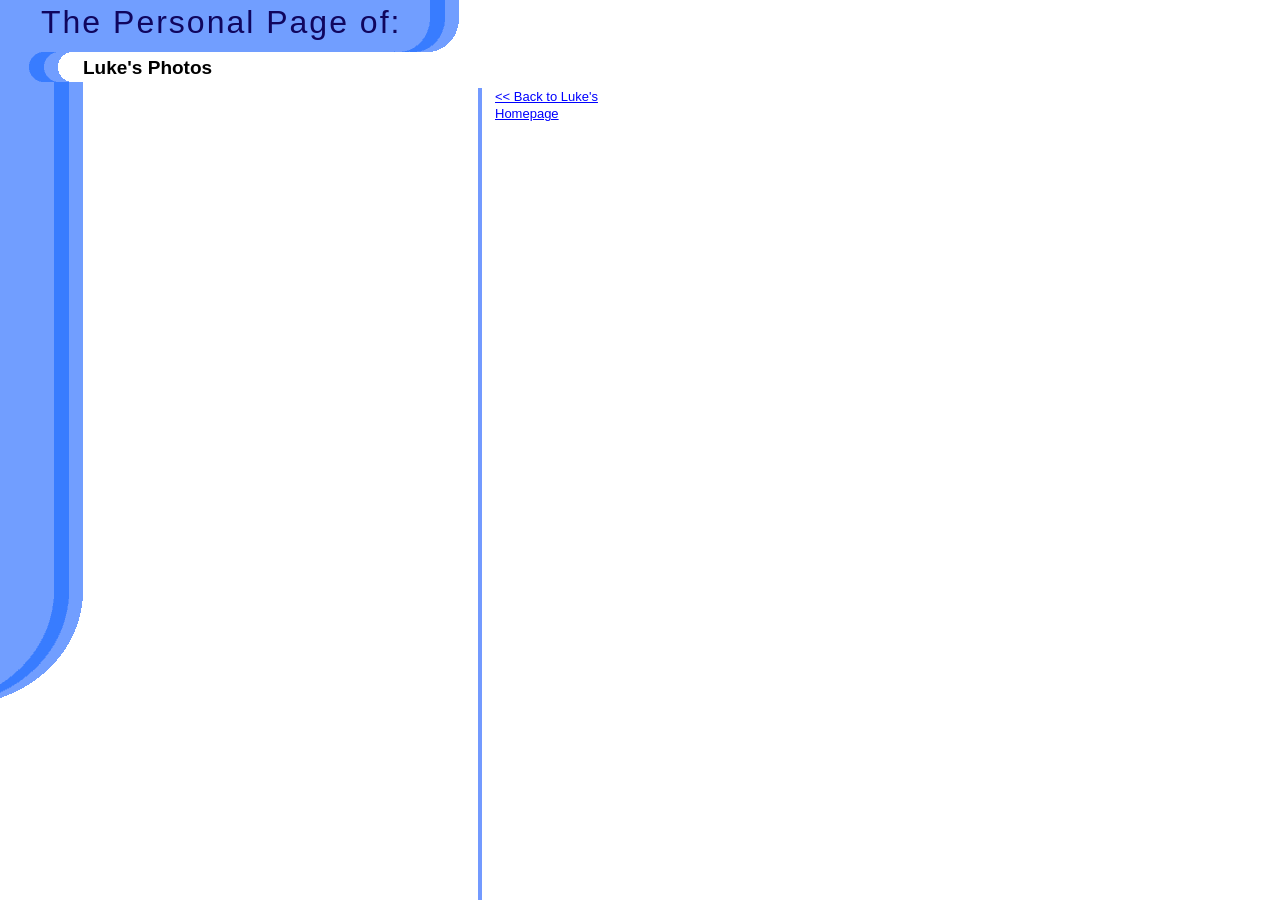
==== photos.html @ f8b5c90f "Adding new blog post" ====
<!doctype html>
<html lang="en">
<head>
  <meta charset="utf-8">
  <meta name="viewport" content="width=device-width, initial-scale=1">
  <title>Photos | Luke's Homepage</title>
  <link rel="stylesheet" href="style.css">
</head>
<body>
  <header>
    <h1>The Personal Page of:</h1>
    <h2>Luke's Photos</h2>
  </header>
  <div class="page-columns">
    <main aria-label="Photo collection"></main>
    <aside aria-label="Navigation">
      <a href="index.html">&lt;&lt; Back to Luke's Homepage</a>
    </aside>
  </div>
</body>
</html>
---- style.css ----
/* The original border stays at its native size, just like a 90s background GIF. */
html {
  min-height: 100%;
  background: #fff url("personalb.gif") no-repeat left top;
}

body {
  margin: 0;
  min-height: 100vh;
  display: flex;
  flex-direction: column;
  color: #000;
  font: 13px/17px Arial, Helvetica, sans-serif;
}

h1, h3 {
  color: #10065e;
  font-family: "Century Gothic", "Trebuchet MS", sans-serif;
  font-weight: normal;
}

h1 {
  margin: 0 0 0 41px;
  height: 50px;
  font-size: 32px;
  line-height: 44px;
  letter-spacing: 2px;
  white-space: nowrap;
}

h2 {
  margin: 5px 0 8px 83px;
  font-size: 19px;
  line-height: 25px;
}

h3 {
  margin: 0 0 4px;
  font-size: 19px;
  line-height: 23px;
  letter-spacing: .4px;
}

p { margin: 0; }
a { color: #00f; }
a:visited { color: #551a8b; }
a:focus-visible { outline: 2px dotted #10065e; outline-offset: 3px; }

.page-columns {
  flex: 1;
  display: grid;
  grid-template-columns: 395px 170px;
  margin-left: 83px;
  min-height: 0;
}

main { min-width: 0; }
.introduction { padding: 0 22px 10px; }
.about-row { display: flex; gap: 23px; }
figure { flex: 0 0 124px; margin: 3px 0 0; }
.portrait {
  display: block;
  width: 120px;
  height: 164px;
  margin-left: 4px;
}
figcaption { margin-top: 7px; text-align: center; }
.email-link {
  color: #10065e;
  font: bold 19px/24px "Century Gothic", "Trebuchet MS", sans-serif;
  text-decoration: none;
  white-space: nowrap;
}
.about-copy { flex: 1; }
.hello-neko { vertical-align: middle; image-rendering: pixelated; }
.corner-character {
  position: fixed;
  left: 0;
  bottom: 0;
  z-index: 2;
  pointer-events: none;
  image-rendering: pixelated;
}
.toad-lane {
  position: fixed;
  inset: auto 0 0;
  height: 30px;
  overflow: hidden;
  pointer-events: none;
  z-index: 3;
}
#scrolling-toad {
  position: absolute;
  left: 0;
  bottom: 0;
  transform: translateX(100vw);
  image-rendering: pixelated;
  will-change: transform;
}
.hobbies { margin-top: 12px; }
.blog-posts { border-top: 4px solid #739aff; padding: 17px 10px 0 22px; }
.blog-list { margin: 7px 0 0; padding-left: 17px; }
.blog-list li { margin-bottom: 8px; }
.post-date { color: #555; font-size: 11px; }
.blog-article { padding: 0 22px 24px; }
.blog-article p { margin-top: 16px; }
.blog-article .post-date { margin-top: 0; }
.blog-article h3 { margin-top: 20px; }
.blog-article .back-link { margin-top: 24px; }
aside { border-left: 4px solid #739aff; padding-left: 13px; }
aside h3 { white-space: nowrap; }
.site-nav { margin-bottom: 16px; }
.post-content h1, .post-content h2 {
  margin: 20px 0 8px;
  height: auto;
  font: normal 21px/1.3 "Century Gothic", "Trebuchet MS", sans-serif;
  color: #10065e;
  letter-spacing: normal;
  white-space: normal;
}
.post-content h2 { font-size: 19px; }
.post-content img { max-width: 100%; height: auto; }
.post-content pre { overflow-x: auto; padding: 8px; background: #eee; }
.post-content blockquote { margin: 16px 0; padding-left: 12px; border-left: 3px solid #739aff; }
.post-content table { display: block; overflow-x: auto; border-collapse: collapse; margin-top: 16px; }
.post-content th, .post-content td { border: 1px solid #739aff; padding: 4px; }
.christmas-countdown { margin-top: 24px; }
.christmas-countdown .cd_body {
  box-sizing: border-box;
  width: 100%;
  padding: 8px;
}
.christmas-countdown .cd_body .title { font-size: 16px; }
.christmas-countdown .cd_body p { font-size: 12px; margin: 8px 0; }

/* A sticky footer in normal flow: stays below the text, fills short screens. */
.stamp-footer {
  width: min(760px, calc(100% - 105px));
  margin: auto 0 0 83px;
  padding: 12px 0 22px;
}
.guestbook { margin: 8px 0 24px; text-align: center; }
.guestbook-link { display: inline-block; }
.guestbook-link img {
  display: block;
  max-width: 100%;
  height: auto;
  margin: 0 auto 6px;
  border: 0;
}
.guestbook-link span { display: block; }
.visitor-counter {
  text-align: center;
  margin-bottom: 12px;
}
.visitor-counter p { margin-bottom: 6px; }
.visitor-counter img { border: 0; }
.stamp-divider {
  display: block;
  max-width: 100%;
  height: auto;
  margin: 0 auto 6px;
}
.stamp-pile {
  display: flex;
  flex-wrap: wrap;
  align-items: center;
  justify-content: center;
  gap: 9px 12px;
  padding: 8px;
}
.stamp-pile img {
  flex: 0 0 auto;
  object-fit: contain;
  image-rendering: pixelated;
}

/* Keep the original desktop composition; allow the columns to stack on phones. */
@media (max-width: 620px) {
  h2 { max-width: calc(100vw - 95px); }
  .page-columns { grid-template-columns: minmax(0, 395px); margin-right: 12px; }
  aside { border-left: 0; border-top: 4px solid #739aff; margin-top: 24px; padding: 16px 22px; }
  .blog-posts { min-height: 160px; }
}
@media (max-width: 430px) {
  h1 { font-size: 24px; letter-spacing: 0; }
  .introduction { padding-left: 14px; padding-right: 8px; }
  .about-row { flex-wrap: wrap; gap: 12px; }
  .about-copy { flex-basis: 100%; }
  .blog-posts, .blog-article { padding-left: 14px; }
}
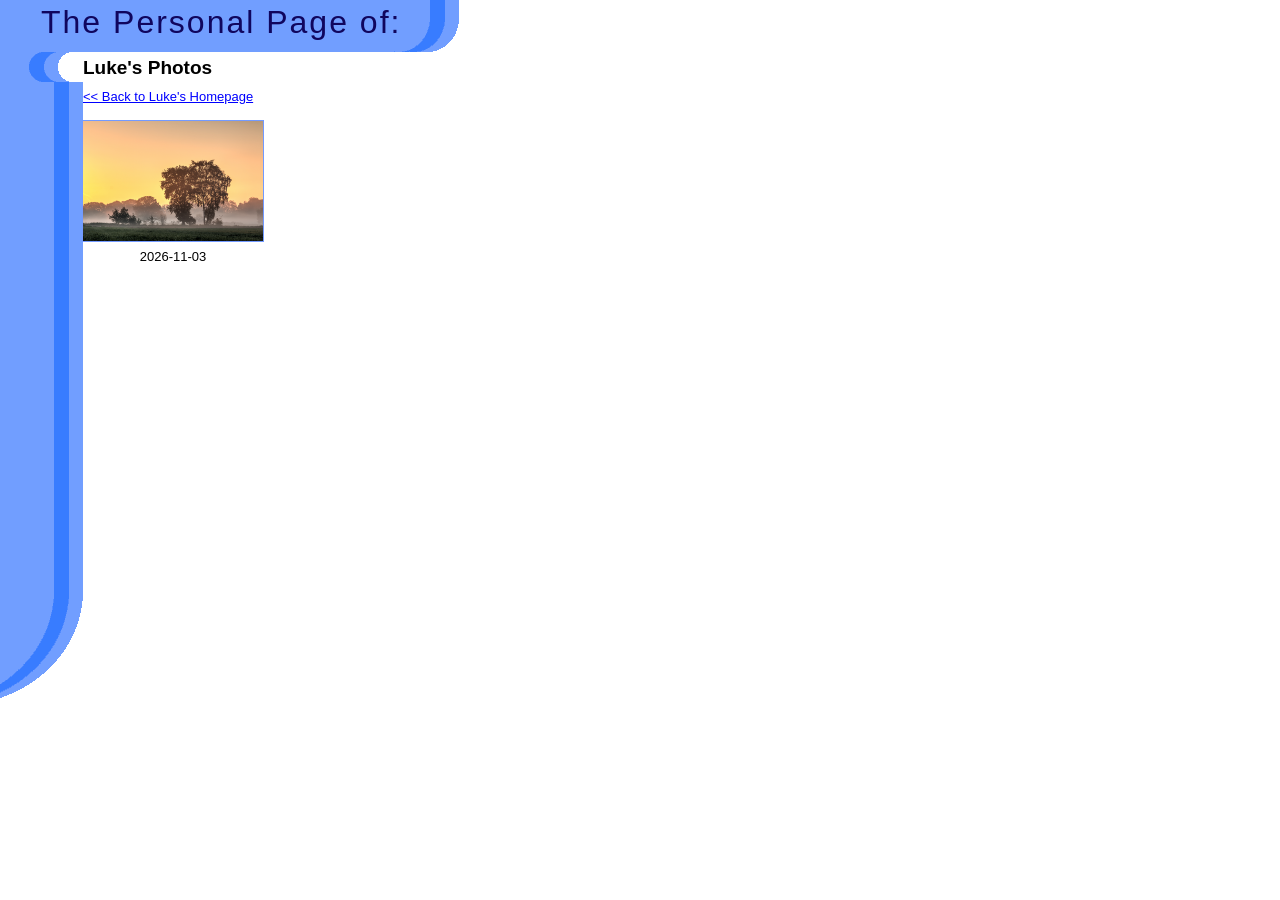
==== commit 487926e0: "Publish photo gallery and first photo" ====
--- a/photos.html
+++ b/photos.html
@@ -11,11 +11,20 @@
     <h1>The Personal Page of:</h1>
     <h2>Luke's Photos</h2>
   </header>
-  <div class="page-columns">
-    <main aria-label="Photo collection"></main>
-    <aside aria-label="Navigation">
+  <main class="photo-gallery" aria-label="Photo collection">
+    <nav class="site-nav" aria-label="Navigation">
       <a href="index.html">&lt;&lt; Back to Luke's Homepage</a>
-    </aside>
-  </div>
+    </nav>
+    <div class="photo-grid">
+      <!-- PHOTO-GRID:START -->
+      <figure>
+        <a href="photos/2026-11-03-photo.png" target="_blank" rel="noopener">
+          <img src="photos/2026-11-03-photo.png" alt="2026-11-03-photo">
+        </a>
+        <figcaption><time datetime="2026-11-03">2026-11-03</time></figcaption>
+      </figure>
+      <!-- PHOTO-GRID:END -->
+    </div>
+  </main>
 </body>
 </html>
--- a/style.css
+++ b/style.css
@@ -110,6 +110,20 @@
 aside { border-left: 4px solid #739aff; padding-left: 13px; }
 aside h3 { white-space: nowrap; }
 .site-nav { margin-bottom: 16px; }
+.photo-gallery { margin: 0 0 24px 83px; }
+.photo-grid {
+  display: grid;
+  grid-template-columns: repeat(3, 180px);
+  gap: 14px;
+}
+.photo-grid figure { margin: 0; }
+.photo-grid img {
+  display: block;
+  max-width: 100%;
+  height: auto;
+  margin: 0 auto;
+  outline: 1px solid #739aff;
+}
 .post-content h1, .post-content h2 {
   margin: 20px 0 8px;
   height: auto;
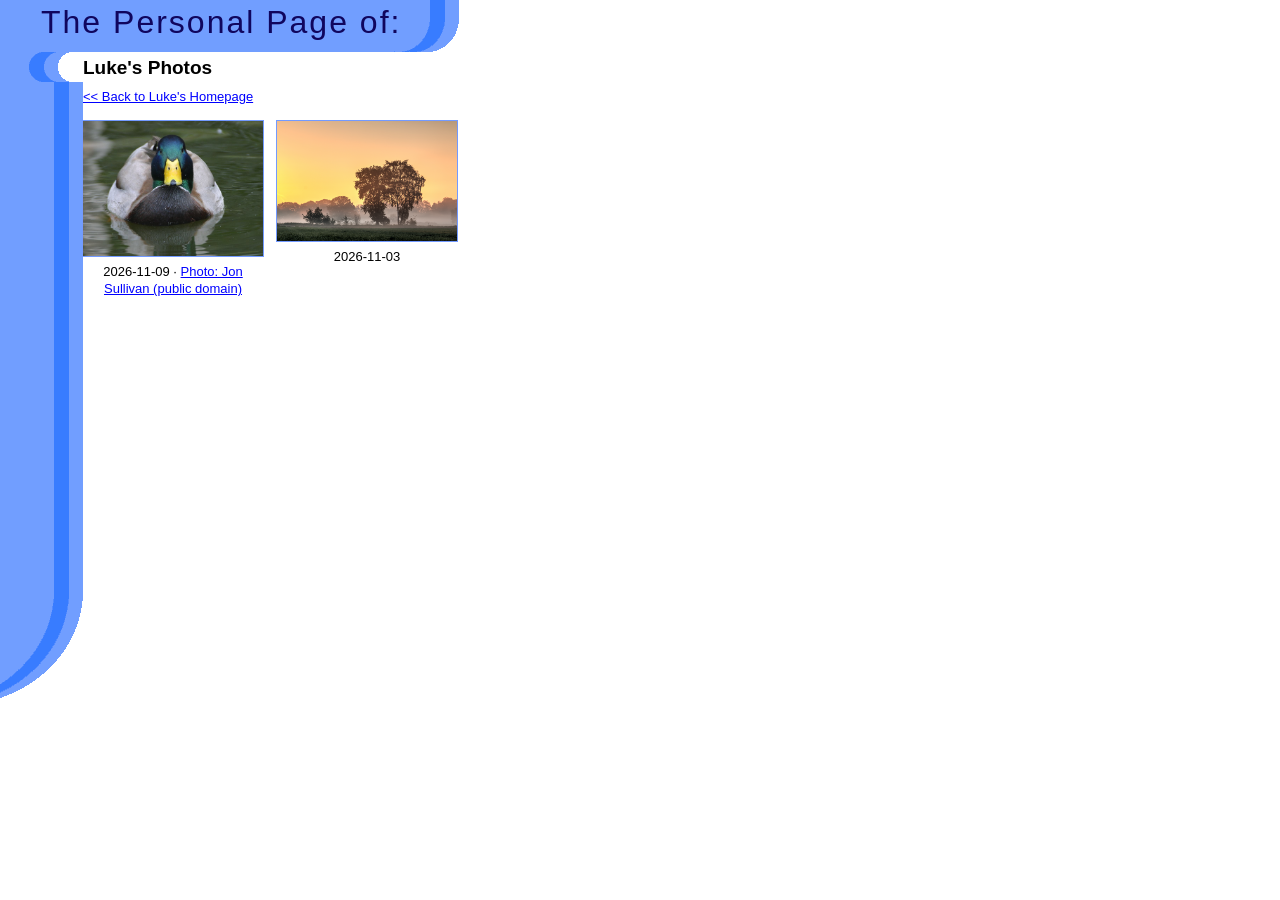
==== commit 002e7161: "Add mallard photo to gallery" ====
--- a/photos.html
+++ b/photos.html
@@ -18,6 +18,12 @@
     <div class="photo-grid">
       <!-- PHOTO-GRID:START -->
       <figure>
+        <a href="photos/mallard-duck-close-up.jpg" target="_blank" rel="noopener">
+          <img src="photos/mallard-duck-close-up.jpg" alt="A mallard duck swimming toward the camera">
+        </a>
+        <figcaption><time datetime="2026-11-09">2026-11-09</time> · <a href="https://commons.wikimedia.org/wiki/File:Mallard_duck_close-up.jpg">Photo: Jon Sullivan (public domain)</a></figcaption>
+      </figure>
+      <figure>
         <a href="photos/2026-11-03-photo.png" target="_blank" rel="noopener">
           <img src="photos/2026-11-03-photo.png" alt="2026-11-03-photo">
         </a>
